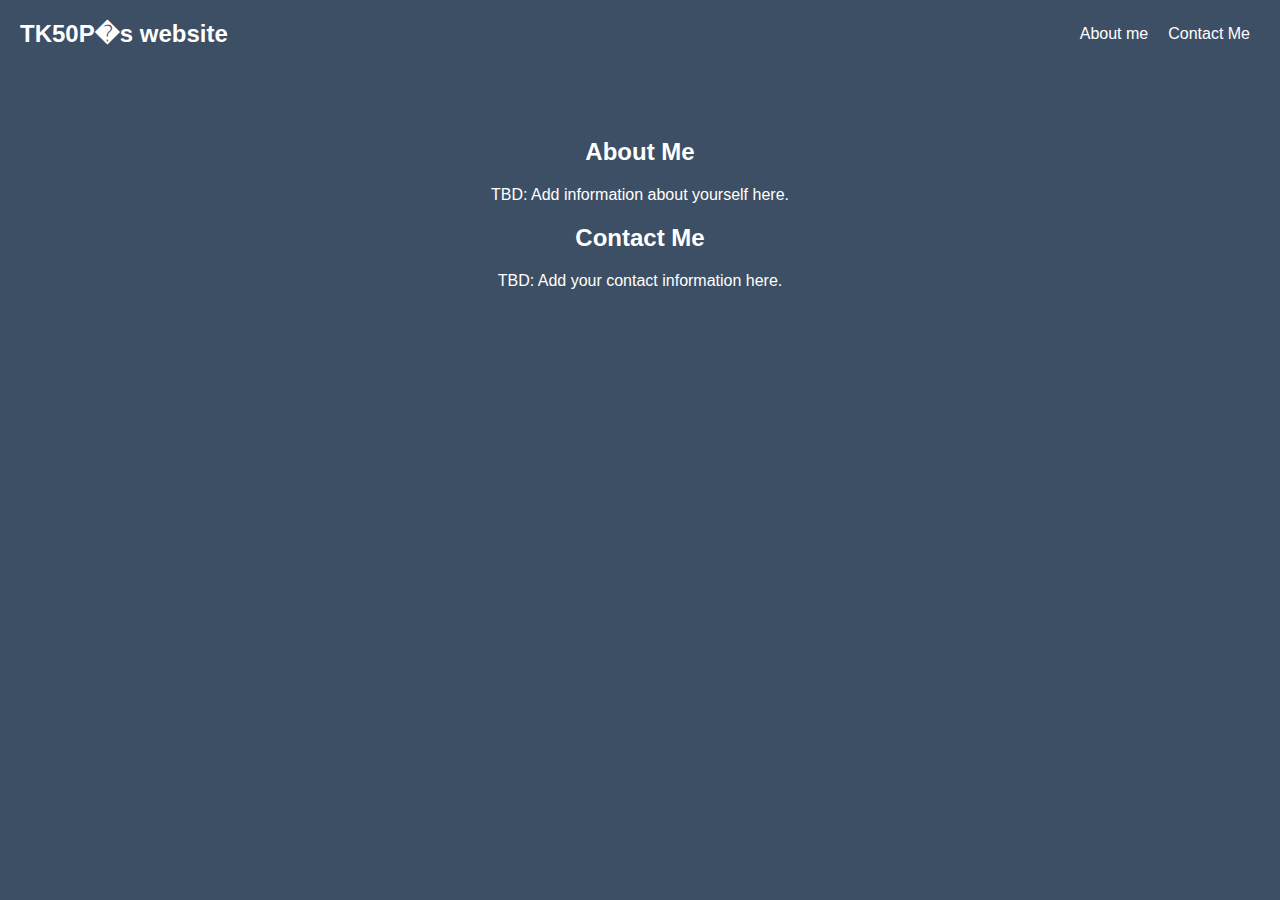
==== index.html @ d1d9861c "Initial commit with HTML, CSS, and JavaScript files" ====
<!DOCTYPE html>
<html lang="en">
<head>
    <meta charset="UTF-8">
    <meta name="viewport" content="width=device-width, initial-scale=1.0">
    <title>TK50P's Website</title>
    <link rel="stylesheet" href="styles.css">
</head>
<body>
    <header>
        <h1>TK50P�s website</h1>
        <nav>
            <ul>
                <li><a href="#">About me</a></li>
                <li><a href="#">Contact Me</a></li>
            </ul>
        </nav>
    </header>
    <main>
        <section id="about-me">
            <h2>About Me</h2>
            <p>TBD: Add information about yourself here.</p>
        </section>
        <section id="contact-me">
            <h2>Contact Me</h2>
            <p>TBD: Add your contact information here.</p>
        </section>
    </main>
    <script src="script.js"></script>
</body>
</html>
---- styles.css ----
body {
    font-family: Arial, sans-serif;
    margin: 0;
    padding: 0;
    background-color: #3d4f64; /* Background color similar to the one in the screenshot */
    color: white;
    text-align: center;
}

header {
    display: flex;
    justify-content: space-between;
    align-items: center;
    padding: 20px;
    background-color: #3d4f64; /* Match the body background */
}

h1 {
    margin: 0;
    font-size: 1.5em;
}

nav ul {
    list-style: none;
    margin: 0;
    padding: 0;
    display: flex;
}

nav li {
    margin: 0 10px;
}

nav a {
    color: white;
    text-decoration: none;
    font-size: 1em;
}

nav a:hover {
    text-decoration: underline;
}

main {
    padding: 50px;
}
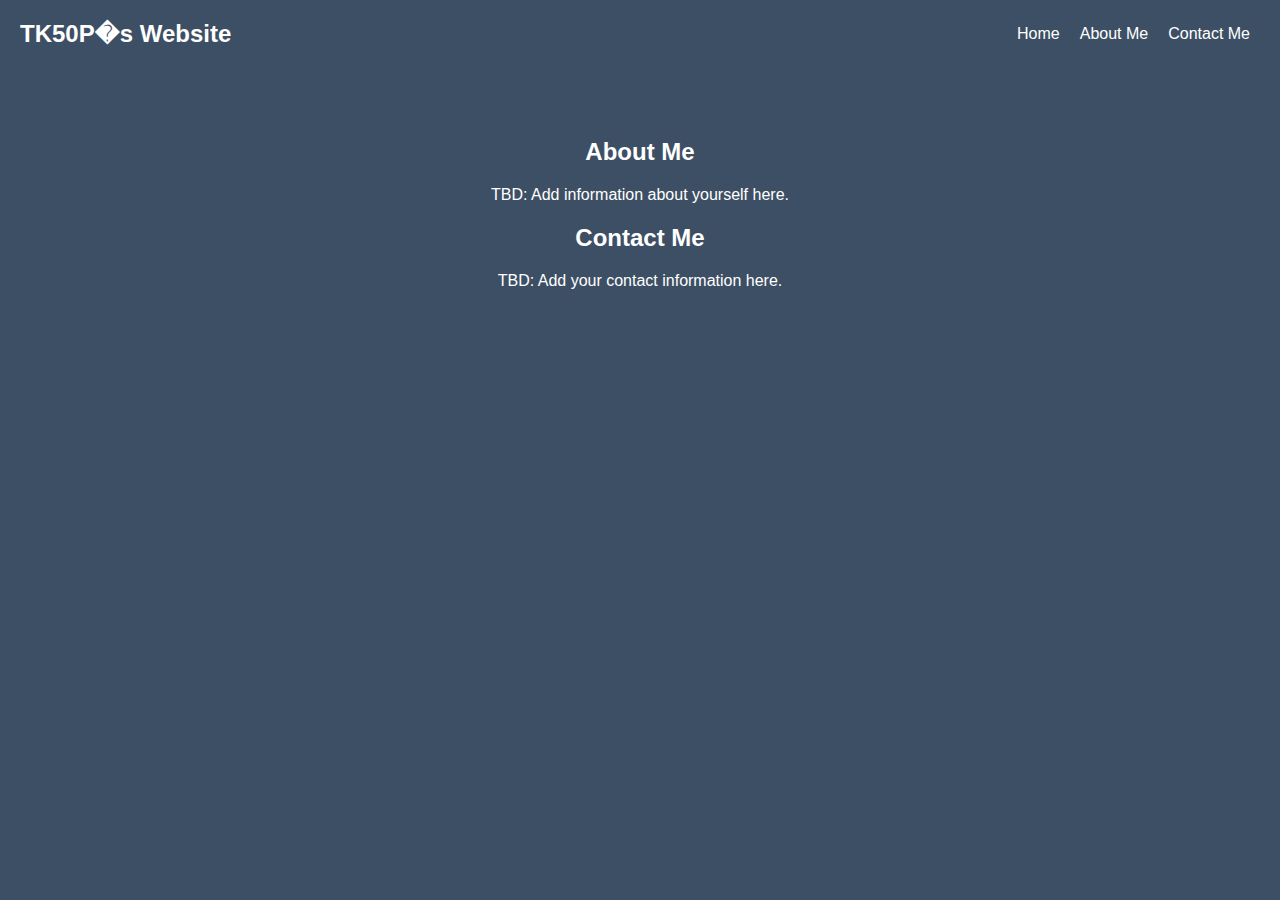
==== commit d010ec49: "Add About Me pages" ====
--- a/index.html
+++ b/index.html
@@ -7,15 +7,16 @@
     <link rel="stylesheet" href="styles.css">
 </head>
 <body>
-    <header>
-        <h1>TK50P�s website</h1>
-        <nav>
-            <ul>
-                <li><a href="#">About me</a></li>
-                <li><a href="#">Contact Me</a></li>
-            </ul>
-        </nav>
-    </header>
+<header>
+    <h1>TK50P�s Website</h1>
+    <nav>
+        <ul>
+            <li><a href="index.html">Home</a></li>
+            <li><a href="about.html">About Me</a></li>
+            <li><a href="contact.html">Contact Me</a></li>
+        </ul>
+    </nav>
+</header>
     <main>
         <section id="about-me">
             <h2>About Me</h2>
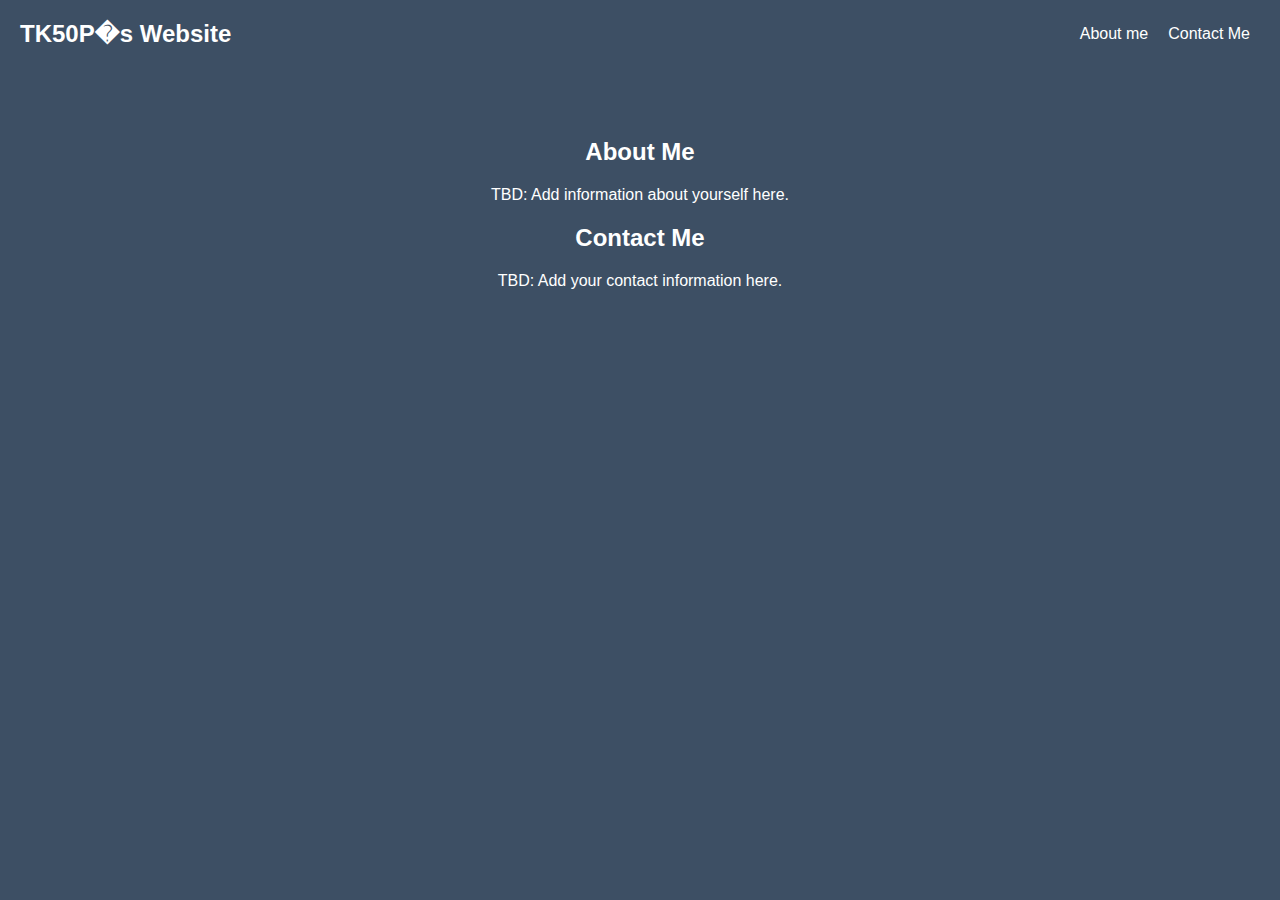
==== commit ec5af391: "updated" ====
--- a/index.html
+++ b/index.html
@@ -9,13 +9,12 @@
 <body>
 <header>
     <h1>TK50P�s Website</h1>
-    <nav>
-        <ul>
-            <li><a href="index.html">Home</a></li>
-            <li><a href="about.html">About Me</a></li>
-            <li><a href="contact.html">Contact Me</a></li>
-        </ul>
-    </nav>
+        <nav>
+            <ul>
+                <li><a href="#about-me">About me</a></li>
+                <li><a href="#contact-me">Contact Me</a></li>
+            </ul>
+        </nav>
 </header>
     <main>
         <section id="about-me">
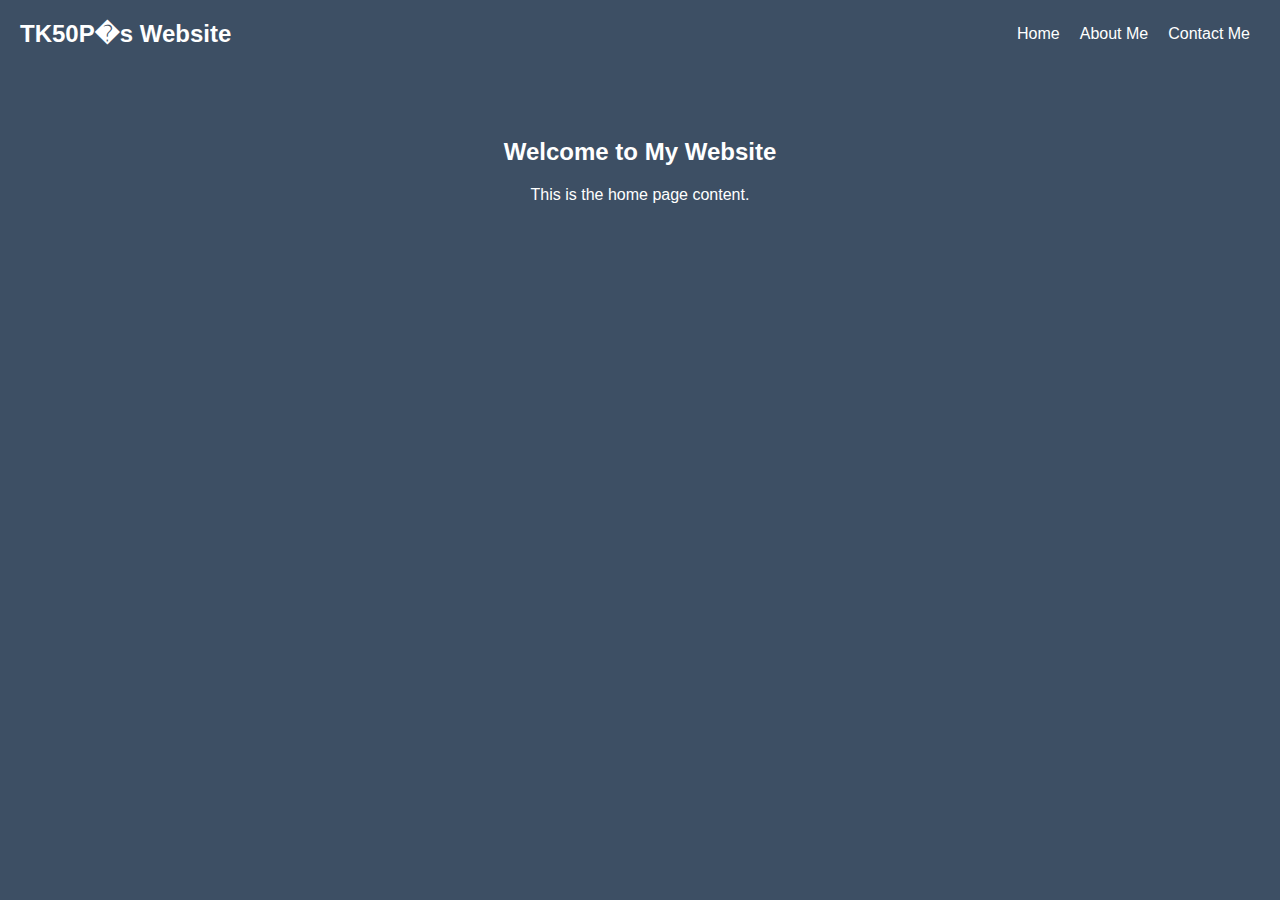
==== commit 5a0effec: "Add About Me page and update navigation" ====
--- a/index.html
+++ b/index.html
@@ -7,23 +7,20 @@
     <link rel="stylesheet" href="styles.css">
 </head>
 <body>
-<header>
-    <h1>TK50P�s Website</h1>
+    <header>
+        <h1>TK50P�s Website</h1>
         <nav>
             <ul>
-                <li><a href="#about-me">About me</a></li>
-                <li><a href="#contact-me">Contact Me</a></li>
+                <li><a href="index.html">Home</a></li>
+                <li><a href="about.html">About Me</a></li>
+                <li><a href="contact.html">Contact Me</a></li>
             </ul>
         </nav>
-</header>
+    </header>
     <main>
-        <section id="about-me">
-            <h2>About Me</h2>
-            <p>TBD: Add information about yourself here.</p>
-        </section>
-        <section id="contact-me">
-            <h2>Contact Me</h2>
-            <p>TBD: Add your contact information here.</p>
+        <section id="home">
+            <h2>Welcome to My Website</h2>
+            <p>This is the home page content.</p>
         </section>
     </main>
     <script src="script.js"></script>
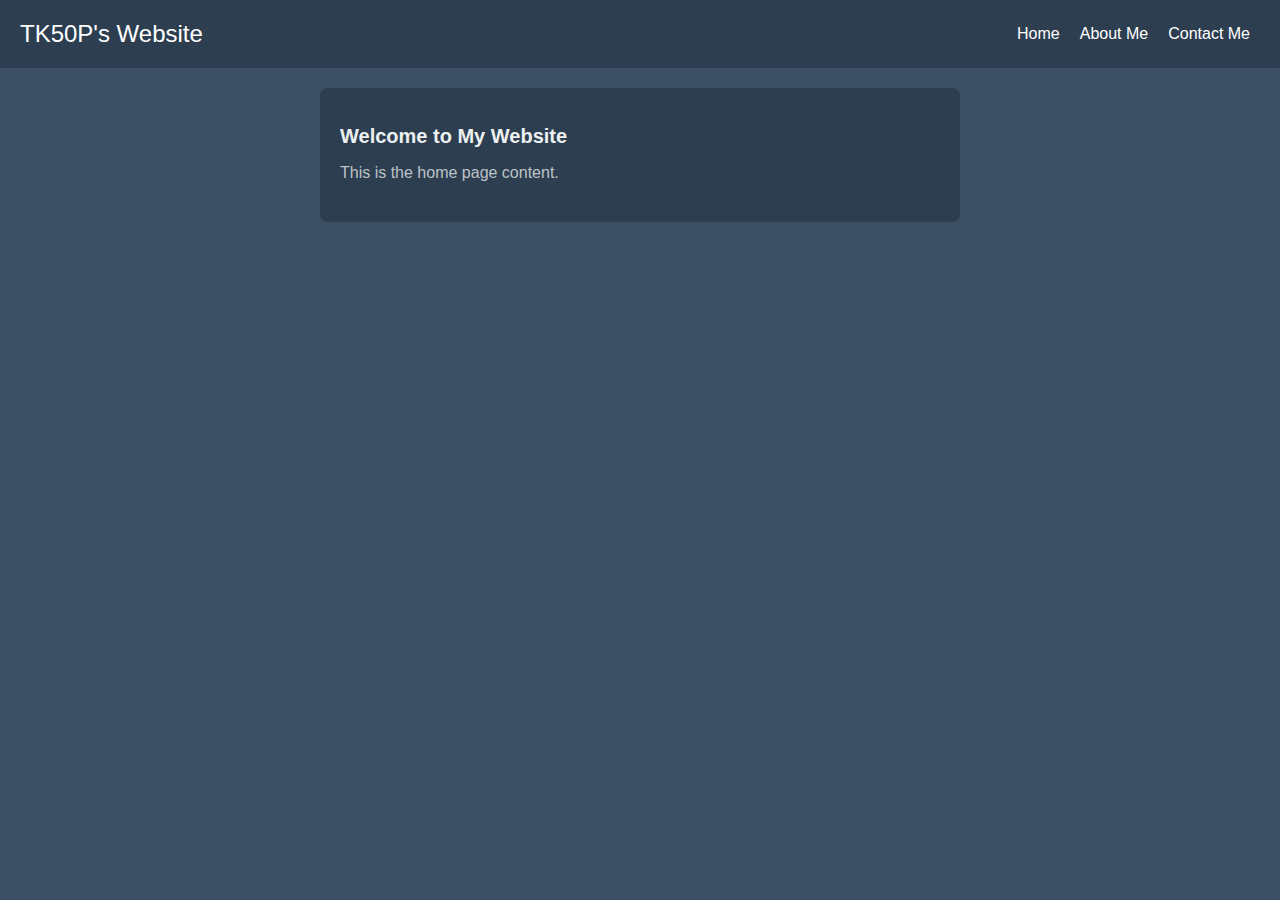
==== commit c18a03b2: "Add Ubuntu Light font and update styles" ====
--- a/index.html
+++ b/index.html
@@ -8,7 +8,7 @@
 </head>
 <body>
     <header>
-        <h1>TK50P�s Website</h1>
+        <h1>TK50P's Website</h1>
         <nav>
             <ul>
                 <li><a href="index.html">Home</a></li>
--- a/styles.css
+++ b/styles.css
@@ -1,10 +1,18 @@
+@font-face {
+    font-family: 'Ubuntu';
+    src: url('fonts/Ubuntu-Light.woff2') format('woff2'),
+         url('fonts/Ubuntu-Light.woff') format('woff'),
+         url('fonts/Ubuntu-Light.ttf') format('truetype');
+    font-weight: 300;
+    font-style: normal;
+}
+
 body {
-    font-family: Arial, sans-serif;
+    font-family: 'Ubuntu', sans-serif;
     margin: 0;
     padding: 0;
-    background-color: #3d4f64; /* Background color similar to the one in the screenshot */
+    background-color: #3d4f64;
     color: white;
-    text-align: center;
 }
 
 header {
@@ -12,12 +20,13 @@
     justify-content: space-between;
     align-items: center;
     padding: 20px;
-    background-color: #3d4f64; /* Match the body background */
+    background-color: #2c3e50;
 }
 
 h1 {
     margin: 0;
     font-size: 1.5em;
+    font-weight: 300; /* Light font weight */
 }
 
 nav ul {
@@ -42,5 +51,24 @@
 }
 
 main {
-    padding: 50px;
+    max-width: 600px; /* Adjust the width of the content */
+    margin: 20px auto; /* Center the content horizontally */
+    padding: 20px;
+    text-align: left; /* Align text to the left */
+    background-color: #2c3e50; /* Add a background color if needed */
+    border-radius: 8px; /* Optional: rounded corners */
 }
+
+section {
+    margin-bottom: 20px;
+}
+
+h2 {
+    font-size: 1.25em;
+    color: #ecf0f1;
+}
+
+p {
+    font-size: 1em;
+    color: #bdc3c7;
+}
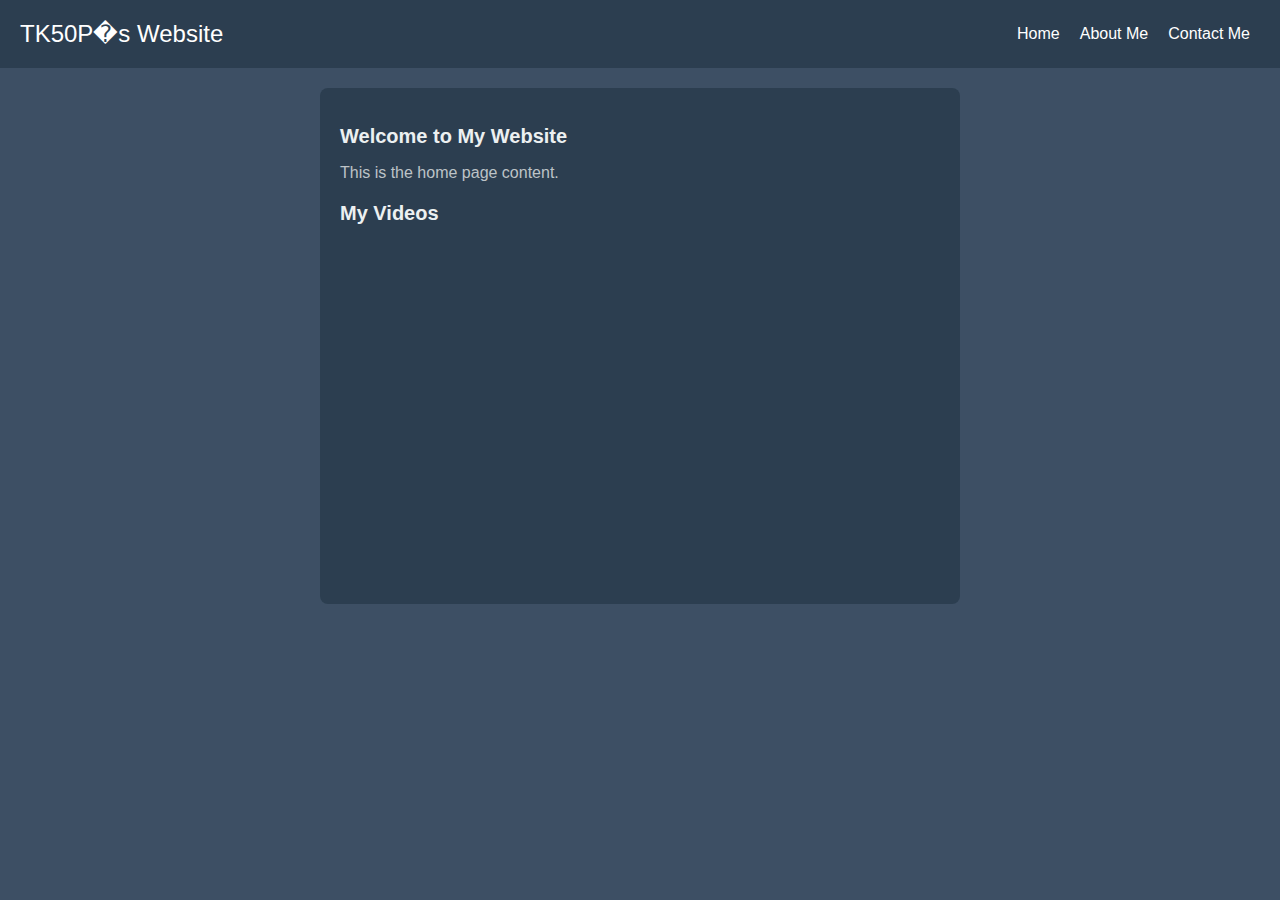
==== commit d0915295: "Add YouTube Videos" ====
--- a/index.html
+++ b/index.html
@@ -8,7 +8,7 @@
 </head>
 <body>
     <header>
-        <h1>TK50P's Website</h1>
+        <h1>TK50P�s Website</h1>
         <nav>
             <ul>
                 <li><a href="index.html">Home</a></li>
@@ -22,6 +22,14 @@
             <h2>Welcome to My Website</h2>
             <p>This is the home page content.</p>
         </section>
+        
+        <section id="videos">
+            <h2>My Videos</h2>
+            <!-- Embed YouTube Video 1 -->
+            <div class="video-container">
+                <iframe width="560" height="315" src="https://www.youtube.com/embed/eUkLTfVfyf8?si=dB2A4P1nZZ3_YgXs" title="YouTube video player" frameborder="0" allow="accelerometer; autoplay; clipboard-write; encrypted-media; gyroscope; picture-in-picture; web-share" referrerpolicy="strict-origin-when-cross-origin" allowfullscreen></iframe>
+            </div>
+        </section>
     </main>
     <script src="script.js"></script>
 </body>
--- a/styles.css
+++ b/styles.css
@@ -72,3 +72,16 @@
     font-size: 1em;
     color: #bdc3c7;
 }
+
+.video-container {
+    position: relative;
+    width: 100%;
+    max-width: 560px;
+    margin: 20px auto;
+}
+
+.video-container iframe {
+    width: 100%;
+    height: 315px;
+    border: none;
+}
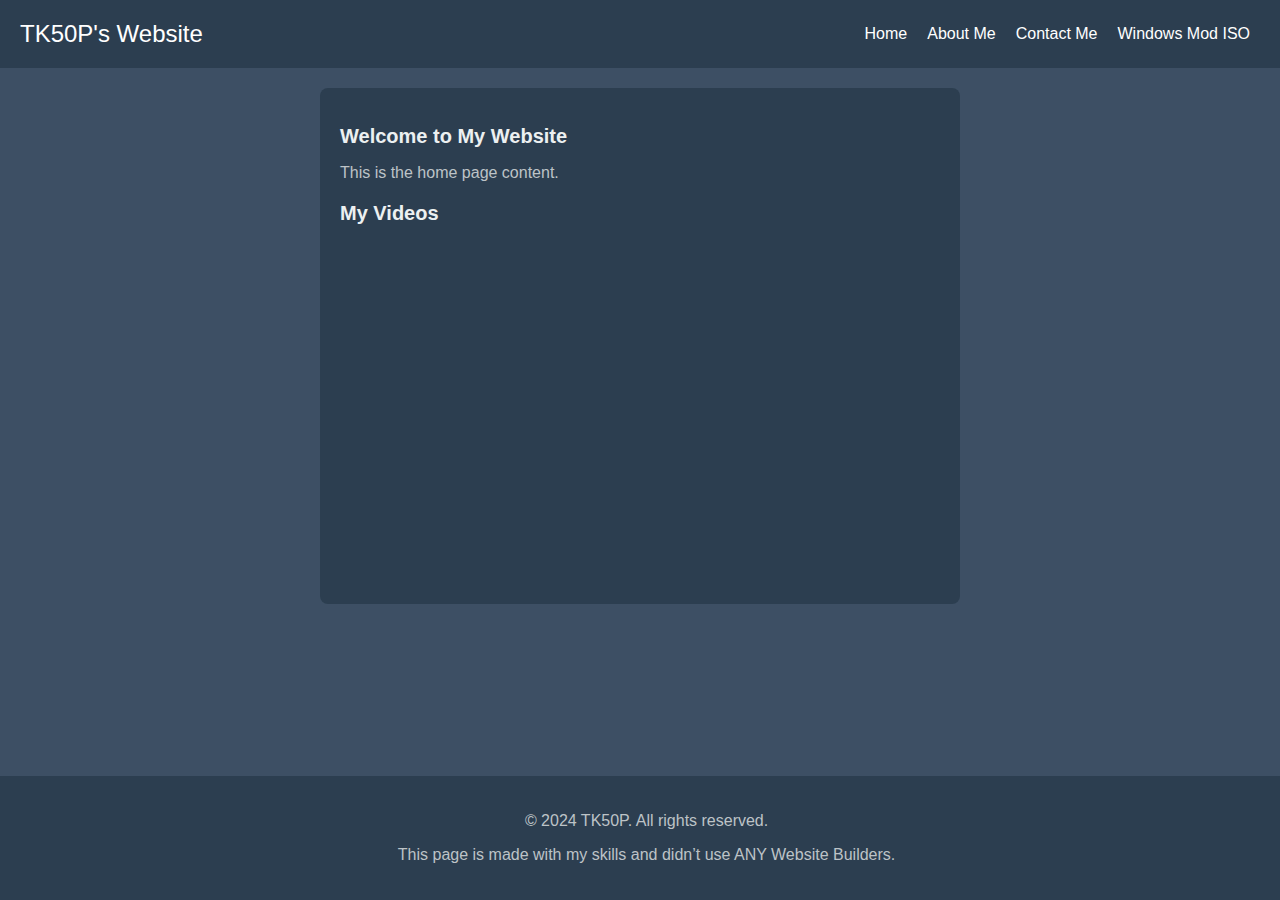
==== commit 86e2ecfb: "Add footer to all pages" ====
--- a/index.html
+++ b/index.html
@@ -8,12 +8,13 @@
 </head>
 <body>
     <header>
-        <h1>TK50P�s Website</h1>
+        <h1>TK50P's Website</h1>
         <nav>
             <ul>
                 <li><a href="index.html">Home</a></li>
                 <li><a href="about.html">About Me</a></li>
                 <li><a href="contact.html">Contact Me</a></li>
+				<li><a href="modiso.html">Windows Mod ISO</a></li>
             </ul>
         </nav>
     </header>
@@ -31,6 +32,10 @@
             </div>
         </section>
     </main>
+	<footer>
+		<p>&copy; 2024 TK50P. All rights reserved.</p>
+        <p>This page is made with my skills and didn’t use ANY Website Builders.</p>
+    </footer>
     <script src="script.js"></script>
 </body>
 </html>
--- a/styles.css
+++ b/styles.css
@@ -21,6 +21,16 @@
     align-items: center;
     padding: 20px;
     background-color: #2c3e50;
+}
+
+footer {
+    background-color: #2c3e50;
+    color: #bdc3c7;
+    text-align: center;
+    padding: 20px;
+    position: absolute;
+    width: 97.9%;
+    bottom: 0;
 }
 
 h1 {
@@ -59,6 +69,39 @@
     border-radius: 8px; /* Optional: rounded corners */
 }
 
+section#about-me {
+    background-color: #2c3e50;
+    padding: 30px; /* Increased padding */
+    border-radius: 8px;
+    margin-bottom: 20px; /* Add some space at the bottom */
+}
+
+section#pc-specs {
+    display: flex;
+    align-items: flex-start;
+    margin-top: 40px;
+    background-color: transparent;
+}
+
+section#contact-me {
+    background-color: #2c3e50;
+    padding: 20px;
+    border-radius: 8px;
+}
+
+section#modiso {
+    background-color: #2c3e50;
+    padding: 30px; /* Increased padding */
+    border-radius: 8px;
+    margin-bottom: 20px; /* Add some space at the bottom */
+}
+
+section#iso-list {
+    background-color: #3d4f64;
+    padding: 20px;
+    border-radius: 8px;
+}
+
 section {
     margin-bottom: 20px;
 }
@@ -73,6 +116,18 @@
     color: #bdc3c7;
 }
 
+.contact-message {
+    font-size: 1.2em;
+    color: white;
+    margin-bottom: 10px;
+}
+
+.contact-warning {
+    font-size: 1.2em;
+    color: red;
+    font-weight: bold;
+}
+
 .video-container {
     position: relative;
     width: 100%;
@@ -85,3 +140,13 @@
     height: 315px;
     border: none;
 }
+
+.pc-image {
+    max-width: 300px;
+    margin-right: 20px;
+}
+
+.pc-specs {
+    background-color: transparent;
+}
+
